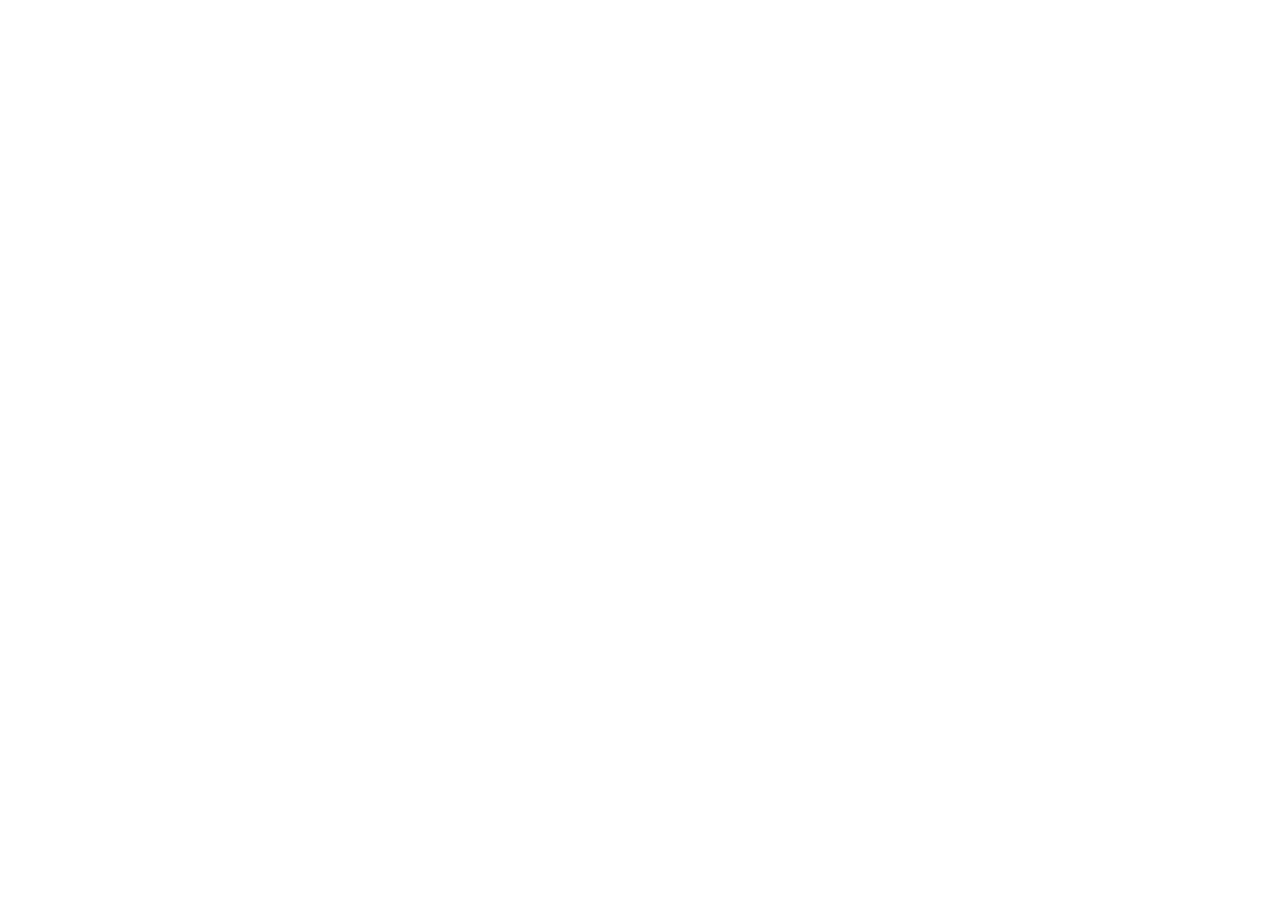
==== 03-getting-start-with-git-github/my-repository/index.html @ d9870789 "Updated index.html file in branch" ====
<!doctype html>
<html lang="en">
    <head>
        <meta charset="UTF-8" />
        <meta
            name="viewport"
            content="width=device-width, initial-scale=1.0"
        />
        <title>git branch</title>
    </head>
    <body></body>
</html>
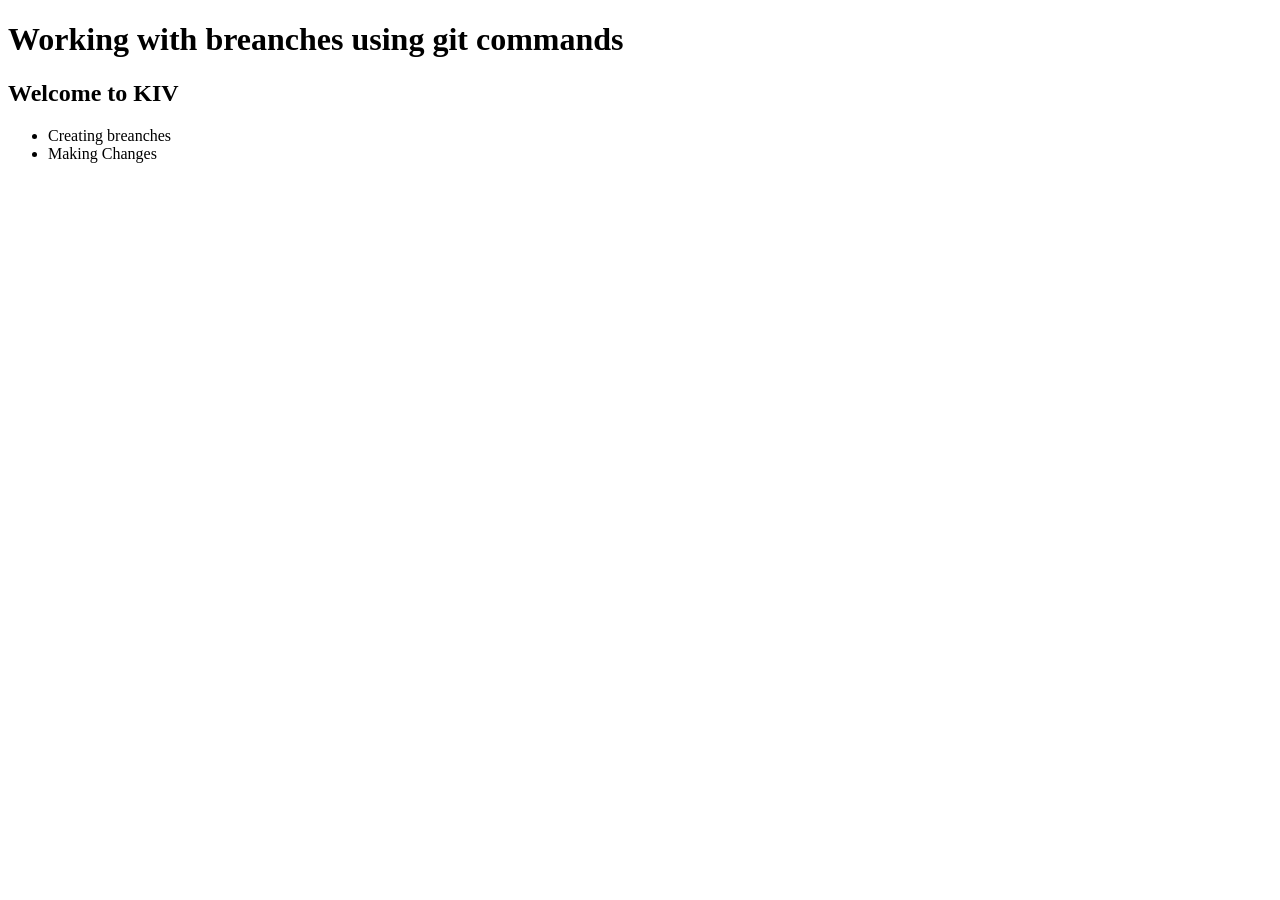
==== commit 844b220d: "Adding header" ====
--- a/03-getting-start-with-git-github/my-repository/index.html
+++ b/03-getting-start-with-git-github/my-repository/index.html
@@ -8,5 +8,13 @@
         />
         <title>git branch</title>
     </head>
-    <body></body>
+    <body>
+        <h1>Working with breanches using git commands</h1>
+        <h2>Welcome to KIV</h2>
+
+        <ul>
+            <li>Creating breanches</li>
+            <li>Making Changes</li>
+        </ul>
+    </body>
 </html>
